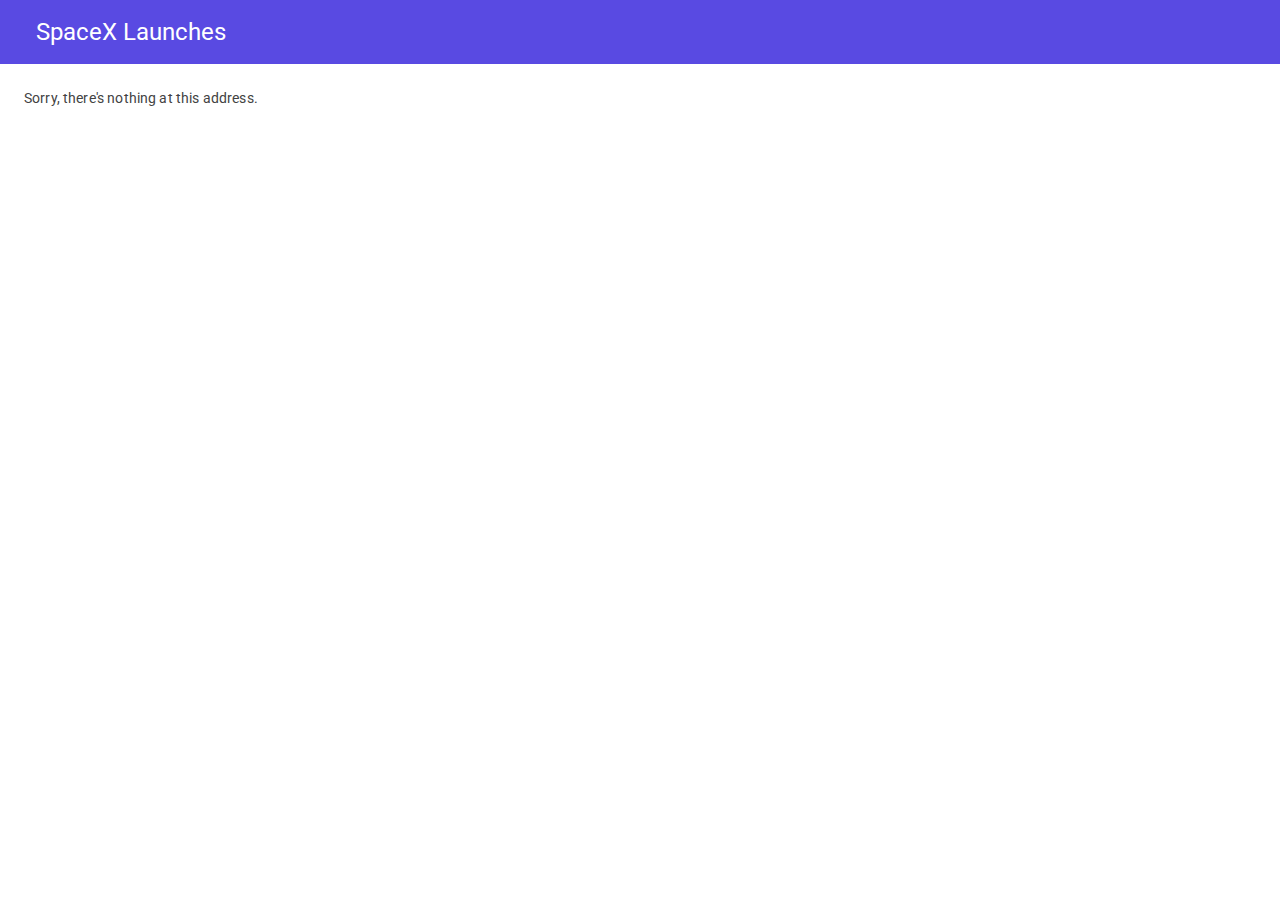
==== index.html @ 8d2c17ce "Deploying to gh-pages from  @ 494904ea0f4d9f89e21a2992ad1e1578418c0635 🚀" ====
<!DOCTYPE html>
<html lang="en">

<head>
    <meta charset="utf-8" />
    <meta name="viewport" content="width=device-width, initial-scale=1.0, maximum-scale=1.0, user-scalable=no" />
    <title>SpaceXLaunches</title>
    <base href="/" />
    <link href="css/bootstrap/bootstrap.min.css" rel="stylesheet" />
    <link href="css/app.css" rel="stylesheet" />
    <link href="SpaceXLaunches.styles.css" rel="stylesheet" />
    <link href="manifest.json" rel="manifest" />
    <link rel="apple-touch-icon" sizes="512x512" href="icon-512.png" />
    <link rel="apple-touch-icon" sizes="192x192" href="icon-192.png" />
    <link href="https://fonts.googleapis.com/css?family=Roboto:300,400,500,700&display=swap" rel="stylesheet" />
    <link href="_content/MudBlazor/MudBlazor.min.css" rel="stylesheet" />
</head>

<body>
    <div id="app">Loading...</div>

    <div id="blazor-error-ui">
        An unhandled error has occurred.
        <a href="" class="reload">Reload</a>
        <a class="dismiss">🗙</a>
    </div>
    <script src="_framework/blazor.webassembly.js"></script>
    <script>navigator.serviceWorker.register('service-worker.js');</script>
    <script src="_content/MudBlazor/MudBlazor.min.js"></script>
</body>

</html>
---- css/app.css ----
﻿@import url('open-iconic/font/css/open-iconic-bootstrap.min.css');

html, body {
    font-family: 'Helvetica Neue', Helvetica, Arial, sans-serif;
}

h1:focus {
    outline: none;
}

a, .btn-link {
    color: #0071c1;
}

.btn-primary {
    color: #fff;
    background-color: #1b6ec2;
    border-color: #1861ac;
}

.content {
    padding-top: 1.1rem;
}

.valid.modified:not([type=checkbox]) {
    outline: 1px solid #26b050;
}

.invalid {
    outline: 1px solid red;
}

.validation-message {
    color: red;
}

#blazor-error-ui {
    background: lightyellow;
    bottom: 0;
    box-shadow: 0 -1px 2px rgba(0, 0, 0, 0.2);
    display: none;
    left: 0;
    padding: 0.6rem 1.25rem 0.7rem 1.25rem;
    position: fixed;
    width: 100%;
    z-index: 1000;
}

    #blazor-error-ui .dismiss {
        cursor: pointer;
        position: absolute;
        right: 0.75rem;
        top: 0.5rem;
    }

.blazor-error-boundary {
    background: url([data-uri]) no-repeat 1rem/1.8rem, #b32121;
    padding: 1rem 1rem 1rem 3.7rem;
    color: white;
}

    .blazor-error-boundary::after {
        content: "An error has occurred."
    }
---- SpaceXLaunches.styles.css ----
/* /Shared/MainLayout.razor.rz.scp.css */
.page[b-vv4fkkpb4z] {
    position: relative;
    display: flex;
    flex-direction: column;
}

main[b-vv4fkkpb4z] {
    flex: 1;
}

.sidebar[b-vv4fkkpb4z] {
    background-image: linear-gradient(180deg, rgb(5, 39, 103) 0%, #3a0647 70%);
}

.top-row[b-vv4fkkpb4z] {
    background-color: #f7f7f7;
    border-bottom: 1px solid #d6d5d5;
    justify-content: flex-end;
    height: 3.5rem;
    display: flex;
    align-items: center;
}

    .top-row[b-vv4fkkpb4z]  a, .top-row[b-vv4fkkpb4z]  .btn-link {
        white-space: nowrap;
        margin-left: 1.5rem;
        text-decoration: none;
    }

    .top-row[b-vv4fkkpb4z]  a:hover, .top-row[b-vv4fkkpb4z]  .btn-link:hover {
        text-decoration: underline;
    }

    .top-row[b-vv4fkkpb4z]  a:first-child {
        overflow: hidden;
        text-overflow: ellipsis;
    }

@media (max-width: 640.98px) {
    .top-row:not(.auth)[b-vv4fkkpb4z] {
        display: none;
    }

    .top-row.auth[b-vv4fkkpb4z] {
        justify-content: space-between;
    }

    .top-row[b-vv4fkkpb4z]  a, .top-row[b-vv4fkkpb4z]  .btn-link {
        margin-left: 0;
    }
}

@media (min-width: 641px) {
    .page[b-vv4fkkpb4z] {
        flex-direction: row;
    }

    .sidebar[b-vv4fkkpb4z] {
        width: 250px;
        height: 100vh;
        position: sticky;
        top: 0;
    }

    .top-row[b-vv4fkkpb4z] {
        position: sticky;
        top: 0;
        z-index: 1;
    }

    .top-row.auth[b-vv4fkkpb4z]  a:first-child {
        flex: 1;
        text-align: right;
        width: 0;
    }

    .top-row[b-vv4fkkpb4z], article[b-vv4fkkpb4z] {
        padding-left: 2rem !important;
        padding-right: 1.5rem !important;
    }
}
/* /Shared/NavMenu.razor.rz.scp.css */
.navbar-toggler[b-c5oglnjmlb] {
    background-color: rgba(255, 255, 255, 0.1);
}

.top-row[b-c5oglnjmlb] {
    height: 3.5rem;
    background-color: rgba(0,0,0,0.4);
}

.navbar-brand[b-c5oglnjmlb] {
    font-size: 1.1rem;
}

.oi[b-c5oglnjmlb] {
    width: 2rem;
    font-size: 1.1rem;
    vertical-align: text-top;
    top: -2px;
}

.nav-item[b-c5oglnjmlb] {
    font-size: 0.9rem;
    padding-bottom: 0.5rem;
}

    .nav-item:first-of-type[b-c5oglnjmlb] {
        padding-top: 1rem;
    }

    .nav-item:last-of-type[b-c5oglnjmlb] {
        padding-bottom: 1rem;
    }

    .nav-item[b-c5oglnjmlb]  a {
        color: #d7d7d7;
        border-radius: 4px;
        height: 3rem;
        display: flex;
        align-items: center;
        line-height: 3rem;
    }

.nav-item[b-c5oglnjmlb]  a.active {
    background-color: rgba(255,255,255,0.25);
    color: white;
}

.nav-item[b-c5oglnjmlb]  a:hover {
    background-color: rgba(255,255,255,0.1);
    color: white;
}

@media (min-width: 641px) {
    .navbar-toggler[b-c5oglnjmlb] {
        display: none;
    }

    .collapse[b-c5oglnjmlb] {
        /* Never collapse the sidebar for wide screens */
        display: block;
    }
}
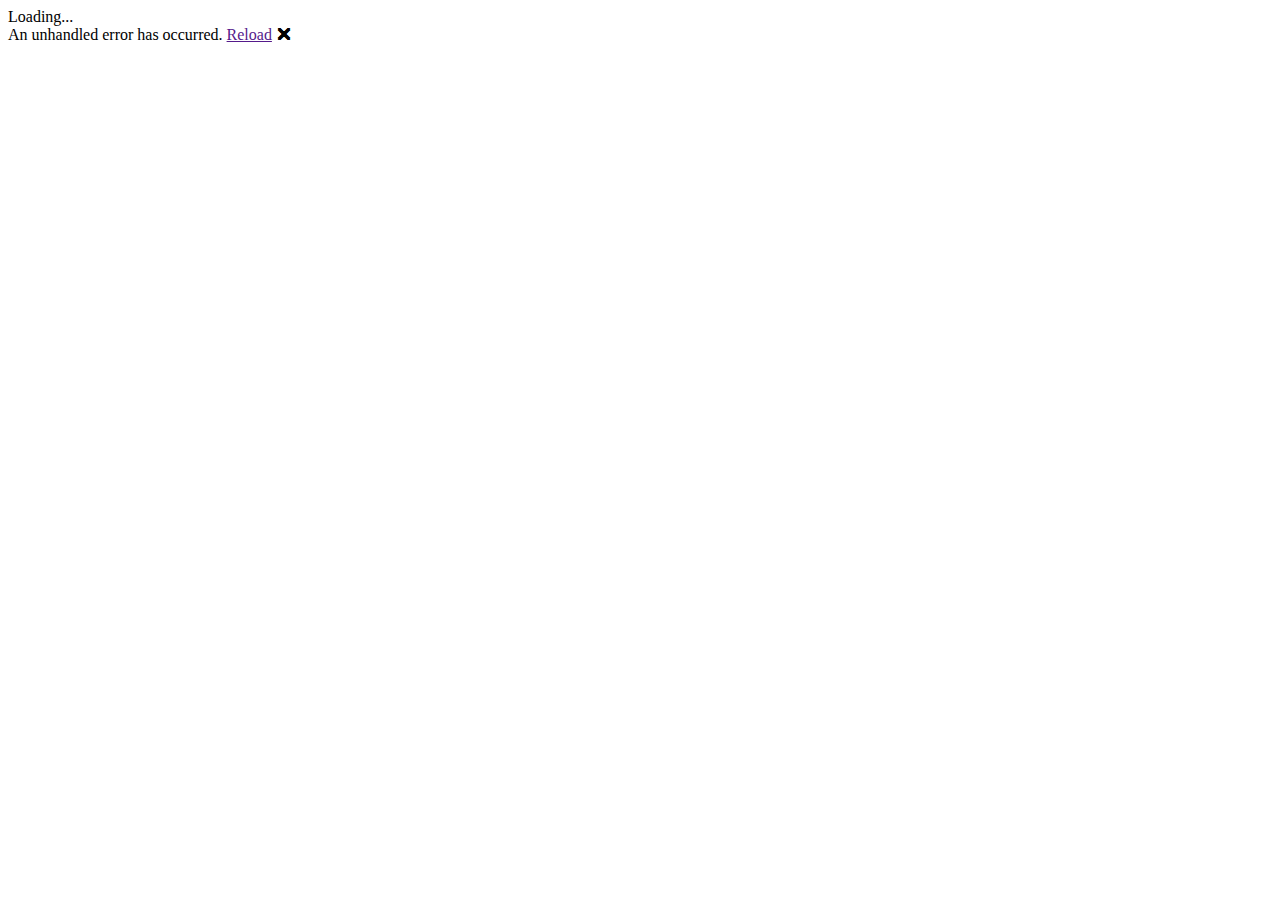
==== commit 52ac9903: "Deploying to gh-pages from  @ 133443f3c1d54518c2203ec5d02aea9dd526ce60 🚀" ====
--- a/index.html
+++ b/index.html
@@ -5,7 +5,7 @@
     <meta charset="utf-8" />
     <meta name="viewport" content="width=device-width, initial-scale=1.0, maximum-scale=1.0, user-scalable=no" />
     <title>SpaceXLaunches</title>
-    <base href="/" />
+    <base href="/SpaceXLaunches/" />
     <link href="css/bootstrap/bootstrap.min.css" rel="stylesheet" />
     <link href="css/app.css" rel="stylesheet" />
     <link href="SpaceXLaunches.styles.css" rel="stylesheet" />
